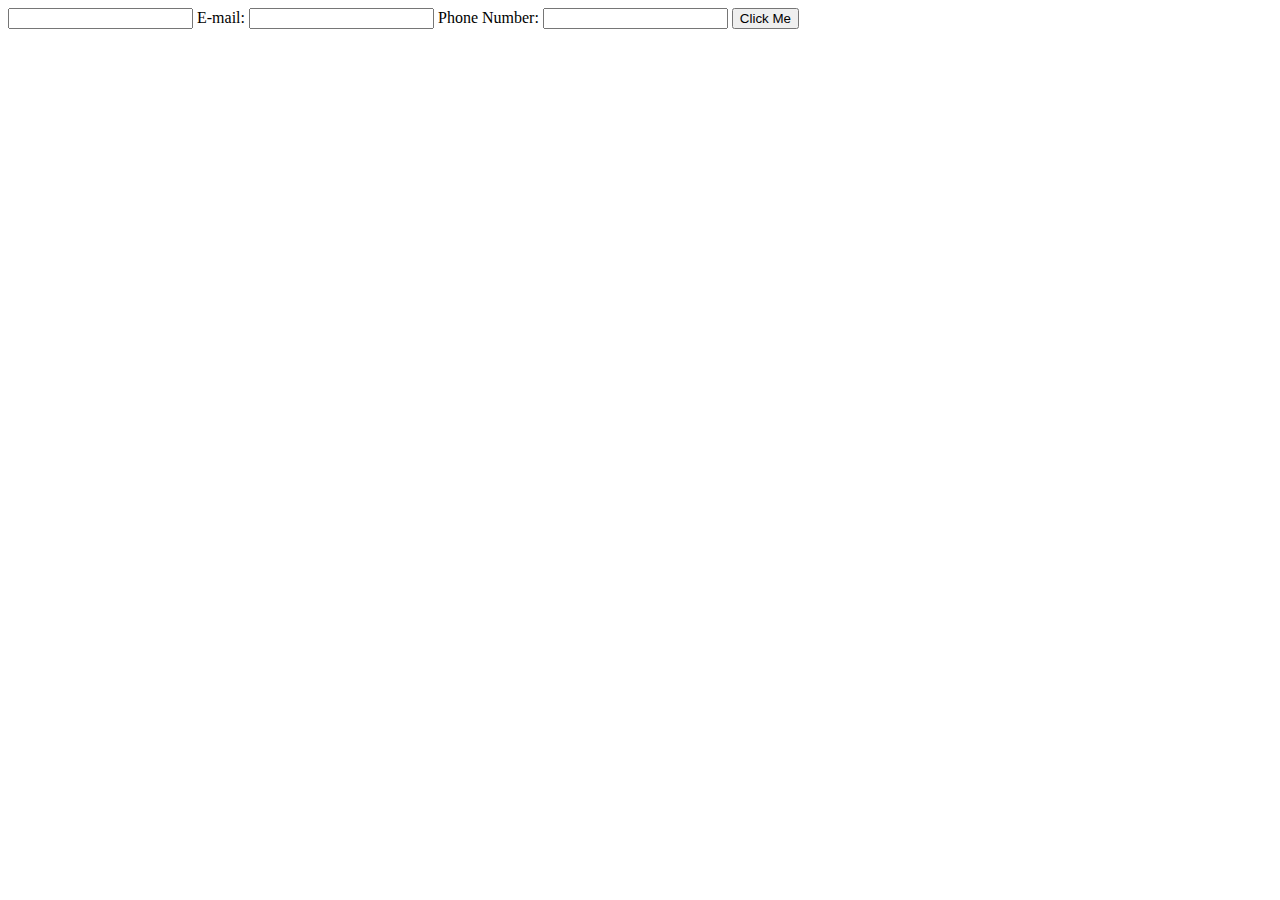
==== index.html @ cd024c0b "first commit" ====
<!DOCTYPE html>
<html>
  <head>
    <meta charset="utf-8" >
    <meta name="viewport" content="width=device-width, initial-scale=1">
    <script type="text/javascript" src="script.js" async></script>
  </head>
  <body>
    <form>
      <!-- <label for="field1">Name:</label> -->
        <input type="text" id="field1">
      <label for="field2">E-mail:</label>
        <input type="text" id="field2">
      <label for="field3">Phone Number:</label>
        <input type="text" id="field3">
        <input type="button" value="Click Me" id="btn">
    </form>
  </body>
</html>
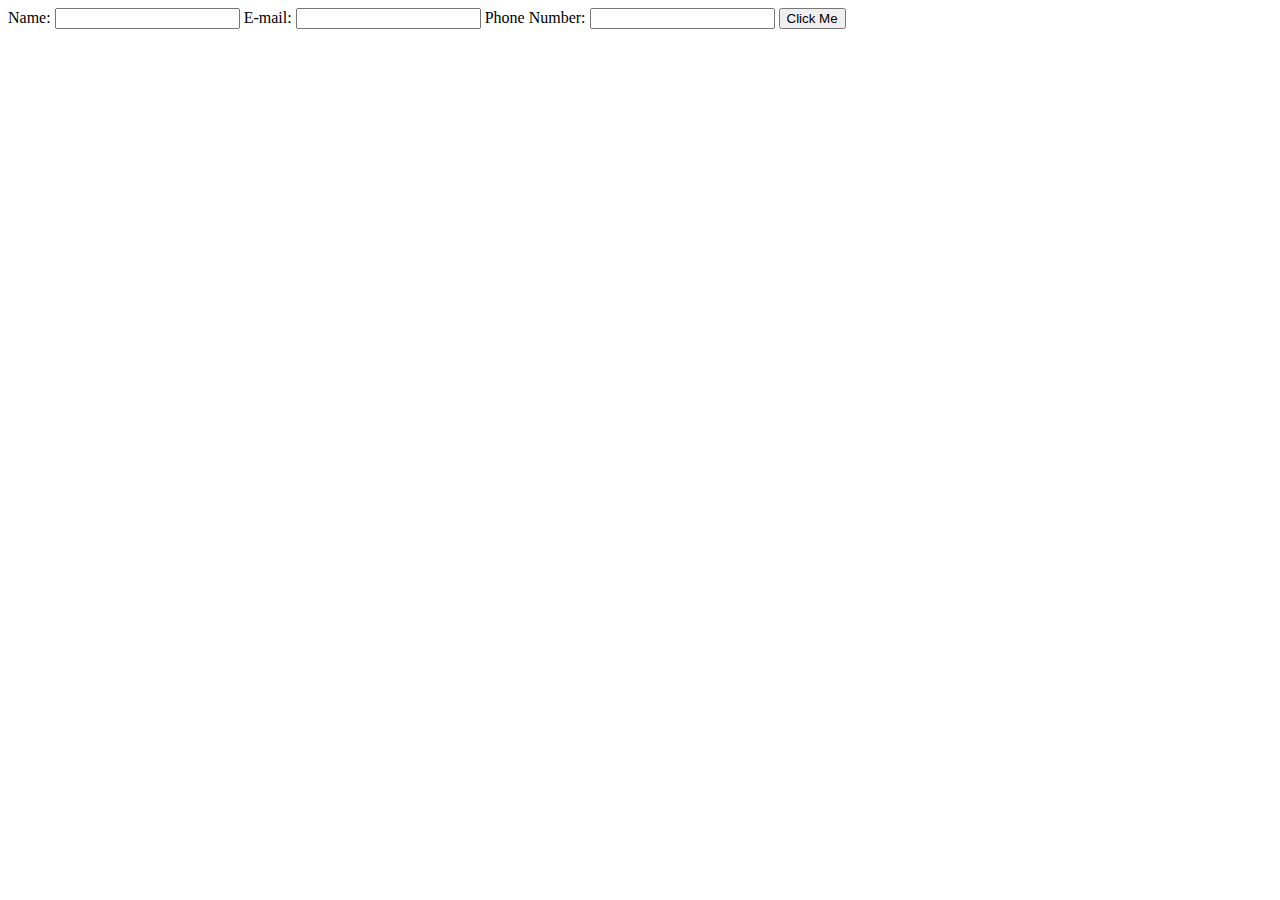
==== commit 8d829e10: "eventListener placed on btn, waiting for click, simple funcitonto the console" ====
--- a/index.html
+++ b/index.html
@@ -6,14 +6,12 @@
     <script type="text/javascript" src="script.js" async></script>
   </head>
   <body>
-    <form>
-      <!-- <label for="field1">Name:</label> -->
+      <label for="field1">Name:</label>
         <input type="text" id="field1">
       <label for="field2">E-mail:</label>
         <input type="text" id="field2">
       <label for="field3">Phone Number:</label>
         <input type="text" id="field3">
         <input type="button" value="Click Me" id="btn">
-    </form>
   </body>
 </html>
